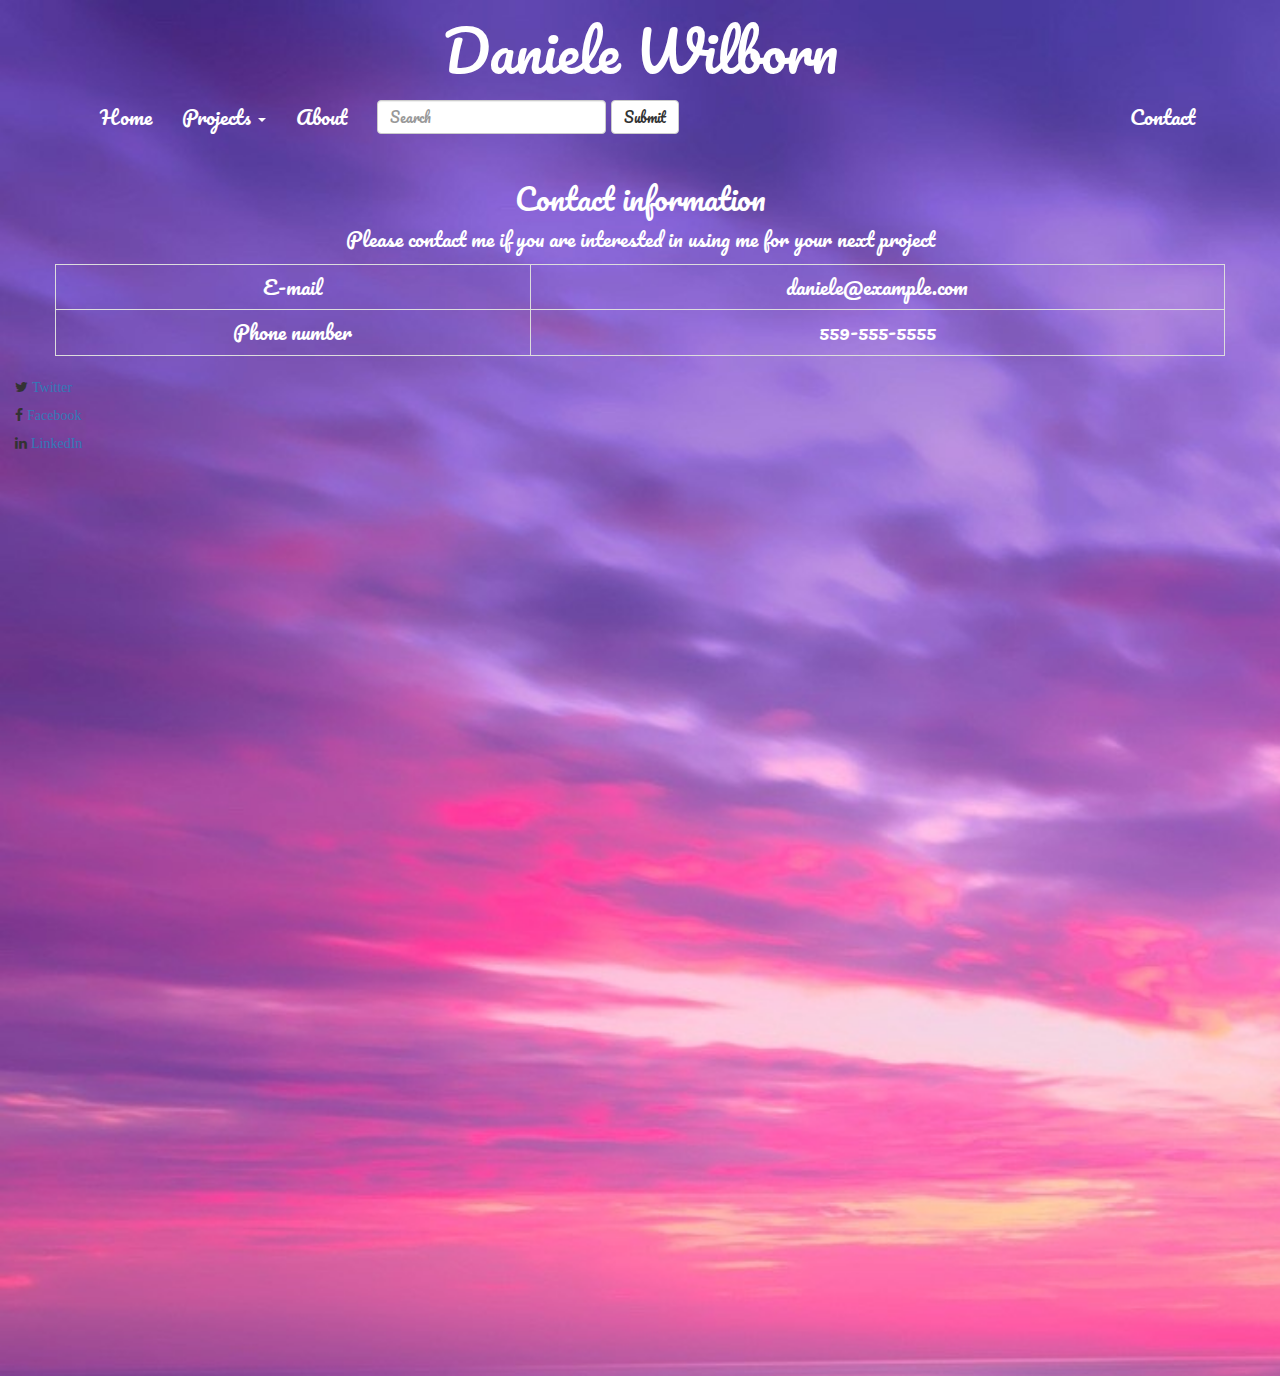
==== contact-page.html @ 657a062f "Created contact page" ====
<!DOCTYPE html>
<html lang="en">
<head>
  <meta charset="UTF-8">
  <meta name="viewport" content="width=device-width, initial-scale=1.0">
  <meta http-equiv="X-UA-Compatible" content="ie=edge">
  <title>Daniele Wilborn Portfolio</title>
  <link rel="stylesheet" href="css/bootstrap.min.css">
  <link rel="stylesheet" href="css/font-awesome.min.css">
  <link rel="stylesheet" href="css/style.css">
</head>
<body>
  <div class="container-fluid background-image">
    <div class="row pacifico-text">
      <h1 class="text-center">
        Daniele Wilborn
      </h1>
      <nav class="navbar navbar-default">
        <div class="container">
          <!-- Brand and toggle get grouped for better mobile display -->
          <div class="navbar-header">
            <button type="button" class="navbar-toggle collapsed" data-toggle="collapse" data-target="#bs-example-navbar-collapse-1" aria-expanded="false">
              <span class="sr-only">Toggle navigation</span>
              <span class="icon-bar"></span>
              <span class="icon-bar"></span>
              <span class="icon-bar"></span>
            </button>
          </div>

          <!-- Collect the nav links, forms, and other content for toggling -->
          <div class="collapse navbar-collapse" id="bs-example-navbar-collapse-1">
            <ul class="nav navbar-nav">
              <li class="active"><a href="file:///C:/Users/Daniele/Desktop/projects/final_project_portfolio/index.html#">Home <span class="sr-only">(current)</span></a></li>
              <li class="dropdown">
                <a href="#" class="dropdown-toggle" data-toggle="dropdown" role="button" aria-haspopup="true" aria-expanded="false">Projects <span class="caret"></span></a>
                <ul class="dropdown-menu">
                  <li><a href="file:///C:/Users/Daniele/Desktop/projects/feb-march-restaurante-Daniwilborn/index.html">Restaurant</a></li>
                </ul>
              </li>
            </ul>
            <ul class="nav navbar-nav navbar-left">
              <li>
                <a href="#accordion">About</a>
              </li>
            </ul>
            <form class="navbar-form navbar-left">
              <div class="form-group">
                <input type="text" class="form-control" placeholder="Search">
              </div>
              <button type="submit" class="btn btn-default">Submit</button>
            </form>
            <ul class="nav navbar-nav navbar-right">
              <li><a href="#">Contact</a></li>
            </ul>
          </div><!-- /.navbar-collapse -->
        </div><!-- /.container-fluid -->
      </nav>
      <div class="container">
        <div class="row text-center">
          <h2>Contact information</h2>
          <p class="contact">Please contact me if you are interested in using me for your next project</p>
          <table class="table table-bordered contact ">

            <tbody>
              <tr>
                <td>E-mail</td>

                <td>daniele@example.com</td>
              </tr>
              <tr>
                <td>Phone number</td>
                <td>559-555-5555</td>
              </tr>
            </tbody>
          </table>
        </div>
      </div>
      <footer class="col-md-6 social">
        <p class="fa fa-twitter"><a href="#">  Twitter</a></p><br>
        <p class="fa fa-facebook"><a href="#">  Facebook</a></p><br>
        <p class="fa fa-linkedin"><a href="#">  LinkedIn</a></p><br>
      </footer>
    </div>
    <script src="https://ajax.googleapis.com/ajax/libs/jquery/1.11.3/jquery.min.js"></script>
    <script src="js/bootstrap.min.js"></script>
  </body>
  </html>
---- css/style.css ----
/*Universal*/
@import url('https://fonts.googleapis.com/css?family=Pacifico');
@import url('https://fonts.googleapis.com/css?family=Taviraj');

@media screen and (min-width: 700px) {
  .col-md-6 {
    height: 1000px;
  }
}

.pacifico-text {
  font-family: 'Pacifico', cursive;
}
.taviraj.text{
  font-family:'Taviraj', serif;
}

/*Header*/
h1{
  font-size: 4em;
  color: white;
}
/*Navbar*/
.navbar{
  font-size: 20px;
  background-color: transparent;
  border: none;
  color: white;
}

.navbar-default .navbar-nav > .active > a, .navbar-default .navbar-nav > .active > a:focus, .navbar-default .navbar-nav > .active > a:hover{
  background-color: transparent;
  color: white;
}

.navbar-default .navbar-nav > .open > a, .navbar-default .navbar-nav > .open > a:focus, .navbar-default .navbar-nav > .open > a:hover {
  color: white;
  background-color: transparent;
  }
.navbar-default .navbar-nav > li > a:focus, .navbar-default .navbar-nav > li > a:hover{
   color: white;
  }
.navbar-default .navbar-nav > li > a{
  color: white;
}
.background-image{
  background-image: url('../images/sunset.jpeg');
  background-repeat: no-repeat;
  background-size: cover;
}
/*Jumbotron*/
.jumbotron{
  background-color: transparent;
  text-align: center;
}
img{
   width: 300px;
   border: 2px solid;
 }


@keyframes picture {
  from {height: 0px;}
  to {height: 300px;}
}

.element {
  animation: picture 1.5s ease-out none;
}
/*About*/
.panel {
  background-color: transparent;
  border: none;
  color: white;
  font-family:'Taviraj', serif;
  font-size: 20px;
  text-shadow: 1.5px 1.5px rgba(0, 0, 0, 1);
  margin-top: 30px;
}
.panel-title{
  font-size: 30px;
}
.panel-default > .panel-heading{
  background-color: transparent;
  border: none;
  color: white;
  font-family:'Taviraj', serif;
}
.panel-group .panel-heading + .panel-collapse > .list-group, .panel-group .panel-heading + .panel-collapse > .panel-body{
  border: none;
}
/*Contact page Begins*/
h2{
  color: white;
}
.contact{
  color: white;
  font-size: 20px;
}
/*Footer starts here*/
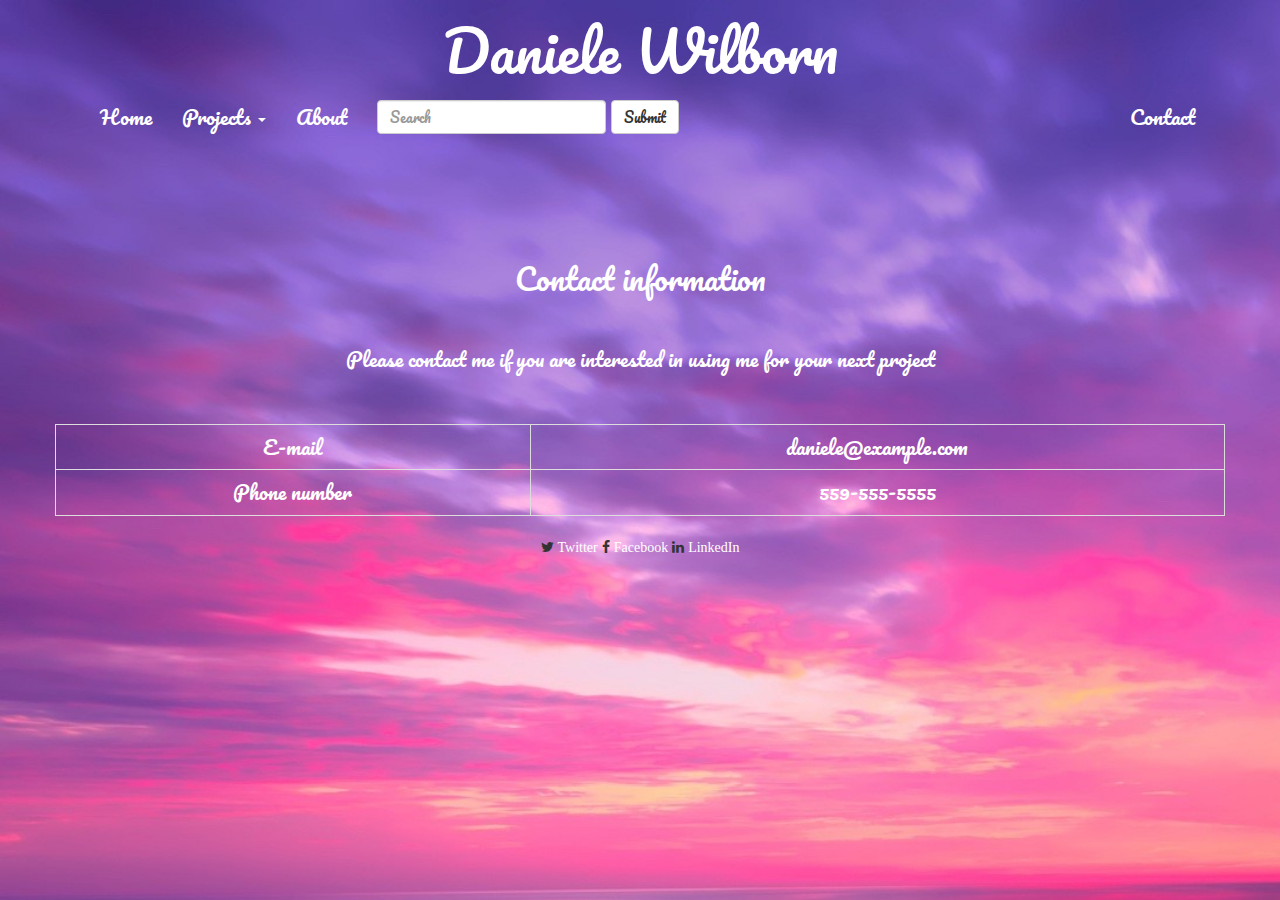
==== commit edff6a31: "worked on Font Awesome icons" ====
--- a/contact-page.html
+++ b/contact-page.html
@@ -75,10 +75,10 @@
           </table>
         </div>
       </div>
-      <footer class="col-md-6 social">
-        <p class="fa fa-twitter"><a href="#">  Twitter</a></p><br>
-        <p class="fa fa-facebook"><a href="#">  Facebook</a></p><br>
-        <p class="fa fa-linkedin"><a href="#">  LinkedIn</a></p><br>
+      <footer class="col-md-12 social">
+        <i class="fa fa-twitter"><a href="#">  Twitter</a></i>
+        <i class="fa fa-facebook"><a href="#">  Facebook</a></i>
+        <i class="fa fa-linkedin"><a href="#">  LinkedIn</a></i>
       </footer>
     </div>
     <script src="https://ajax.googleapis.com/ajax/libs/jquery/1.11.3/jquery.min.js"></script>
--- a/css/style.css
+++ b/css/style.css
@@ -6,6 +6,10 @@
   .col-md-6 {
     height: 1000px;
   }
+}
+
+.background-image{
+  min-height: 100vh;
 }
 
 .pacifico-text {
@@ -91,10 +95,18 @@
 }
 /*Contact page Begins*/
 h2{
+  margin-top: 100px;
   color: white;
 }
 .contact{
+  margin-top: 50px;
   color: white;
   font-size: 20px;
 }
 /*Footer starts here*/
+.fa a{
+  color: white;
+}
+footer{
+  text-align: center;
+}
